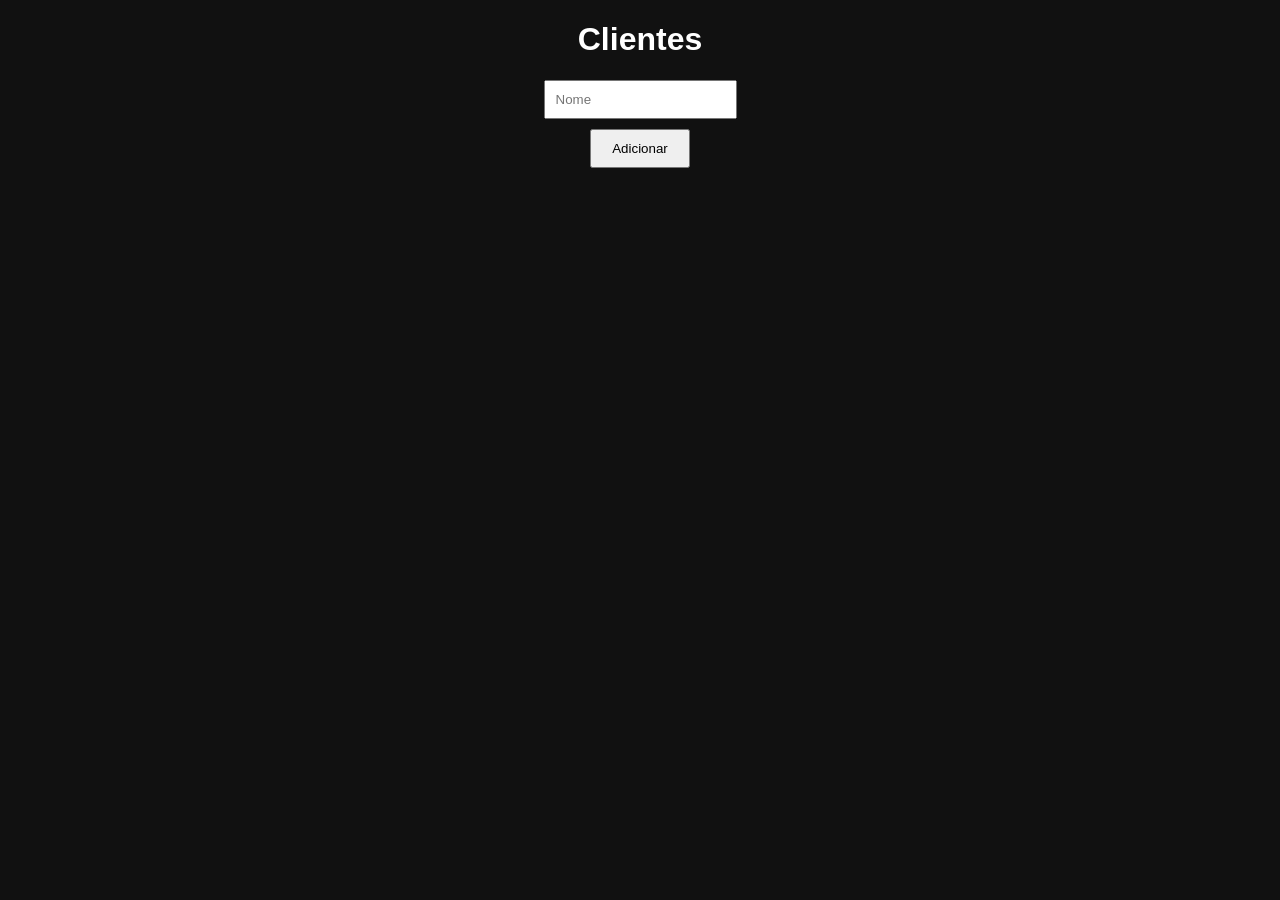
==== clientes.html @ c8c861a1 "Add files via upload" ====
<!DOCTYPE html>
<html lang="pt-br">
<head>
  <meta charset="UTF-8">
  <title>Clientes</title>
  <link rel="stylesheet" href="style.css">
</head>
<body>
  <h1>Clientes</h1>

  <input id="nome" placeholder="Nome">
  <button onclick="addCliente()">Adicionar</button>

  <ul id="lista"></ul>

  <script>
    let clientes = JSON.parse(localStorage.getItem("clientes")) || [];

    function render(){
      const lista = document.getElementById("lista");
      lista.innerHTML = "";
      clientes.forEach(c => {
        lista.innerHTML += `<li>${c}</li>`;
      });
    }

    function addCliente(){
      const nome = document.getElementById("nome").value;
      clientes.push(nome);
      localStorage.setItem("clientes", JSON.stringify(clientes));
      render();
    }

    render();
  </script>
</body>
</html>
---- style.css ----
body {
  font-family: Arial;
  background: #111;
  color: #fff;
  text-align: center;
}

.container {
  margin-top: 100px;
}

input {
  display: block;
  margin: 10px auto;
  padding: 10px;
}

button {
  padding: 10px 20px;
  cursor: pointer;
}

nav a {
  margin: 10px;
  color: yellow;
  text-decoration: none;
}
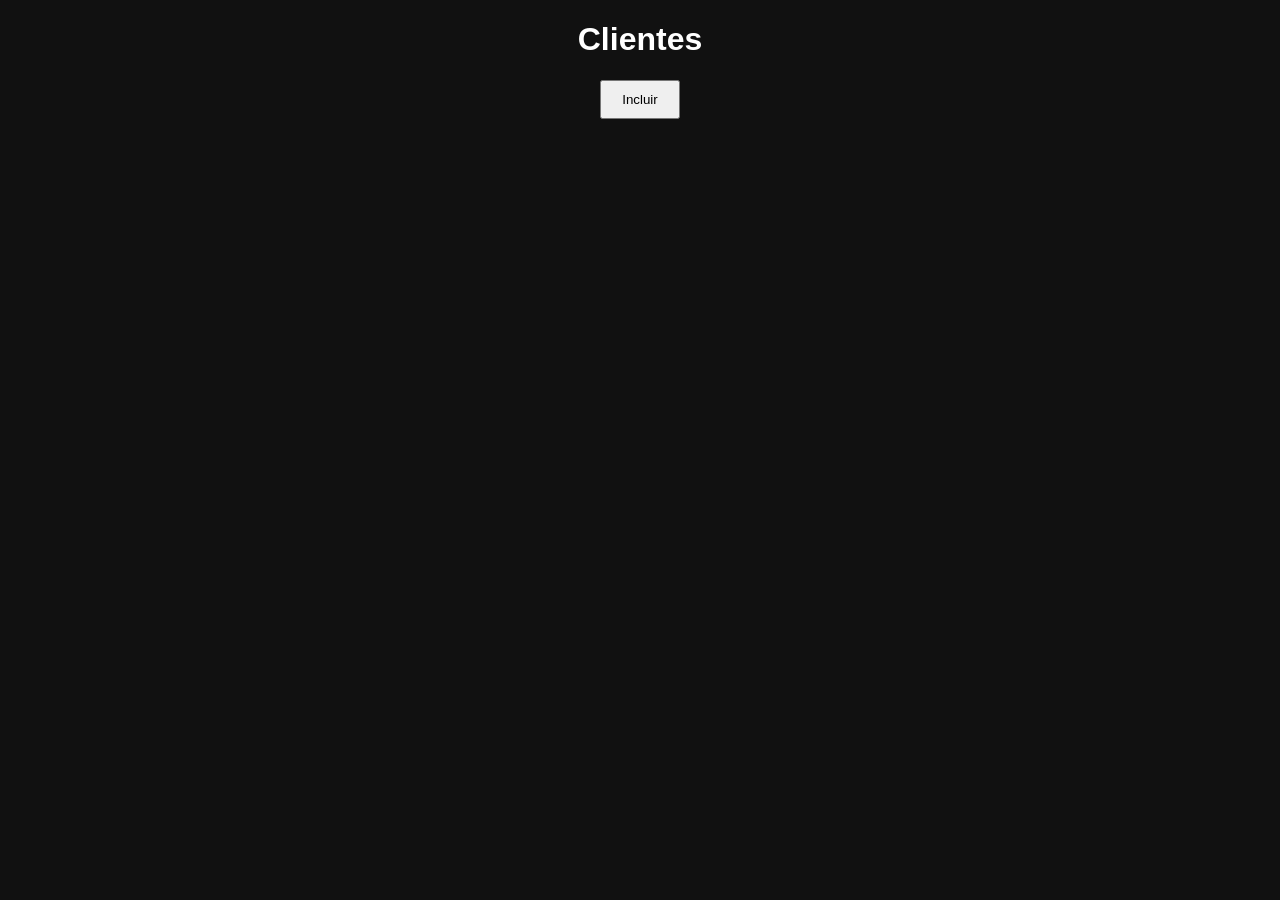
==== commit 9c77359f: "Update clientes.html" ====
--- a/clientes.html
+++ b/clientes.html
@@ -6,32 +6,31 @@
   <link rel="stylesheet" href="style.css">
 </head>
 <body>
-  <h1>Clientes</h1>
 
-  <input id="nome" placeholder="Nome">
-  <button onclick="addCliente()">Adicionar</button>
+<h1>Clientes</h1>
 
-  <ul id="lista"></ul>
+<button onclick="window.location.href='cliente-form.html'">Incluir</button>
 
-  <script>
-    let clientes = JSON.parse(localStorage.getItem("clientes")) || [];
+<ul id="lista"></ul>
 
-    function render(){
-      const lista = document.getElementById("lista");
-      lista.innerHTML = "";
-      clientes.forEach(c => {
-        lista.innerHTML += `<li>${c}</li>`;
-      });
-    }
+<script>
+let clientes = JSON.parse(localStorage.getItem("clientes")) || [];
 
-    function addCliente(){
-      const nome = document.getElementById("nome").value;
-      clientes.push(nome);
-      localStorage.setItem("clientes", JSON.stringify(clientes));
-      render();
-    }
+function render(){
+  const lista = document.getElementById("lista");
+  lista.innerHTML = "";
 
-    render();
-  </script>
+  clientes.forEach(c => {
+    lista.innerHTML += `
+      <li>
+        ${c.nome} - ${c.contato?.celular || ""}
+      </li>
+    `;
+  });
+}
+
+render();
+</script>
+
 </body>
-</html>+</html>
